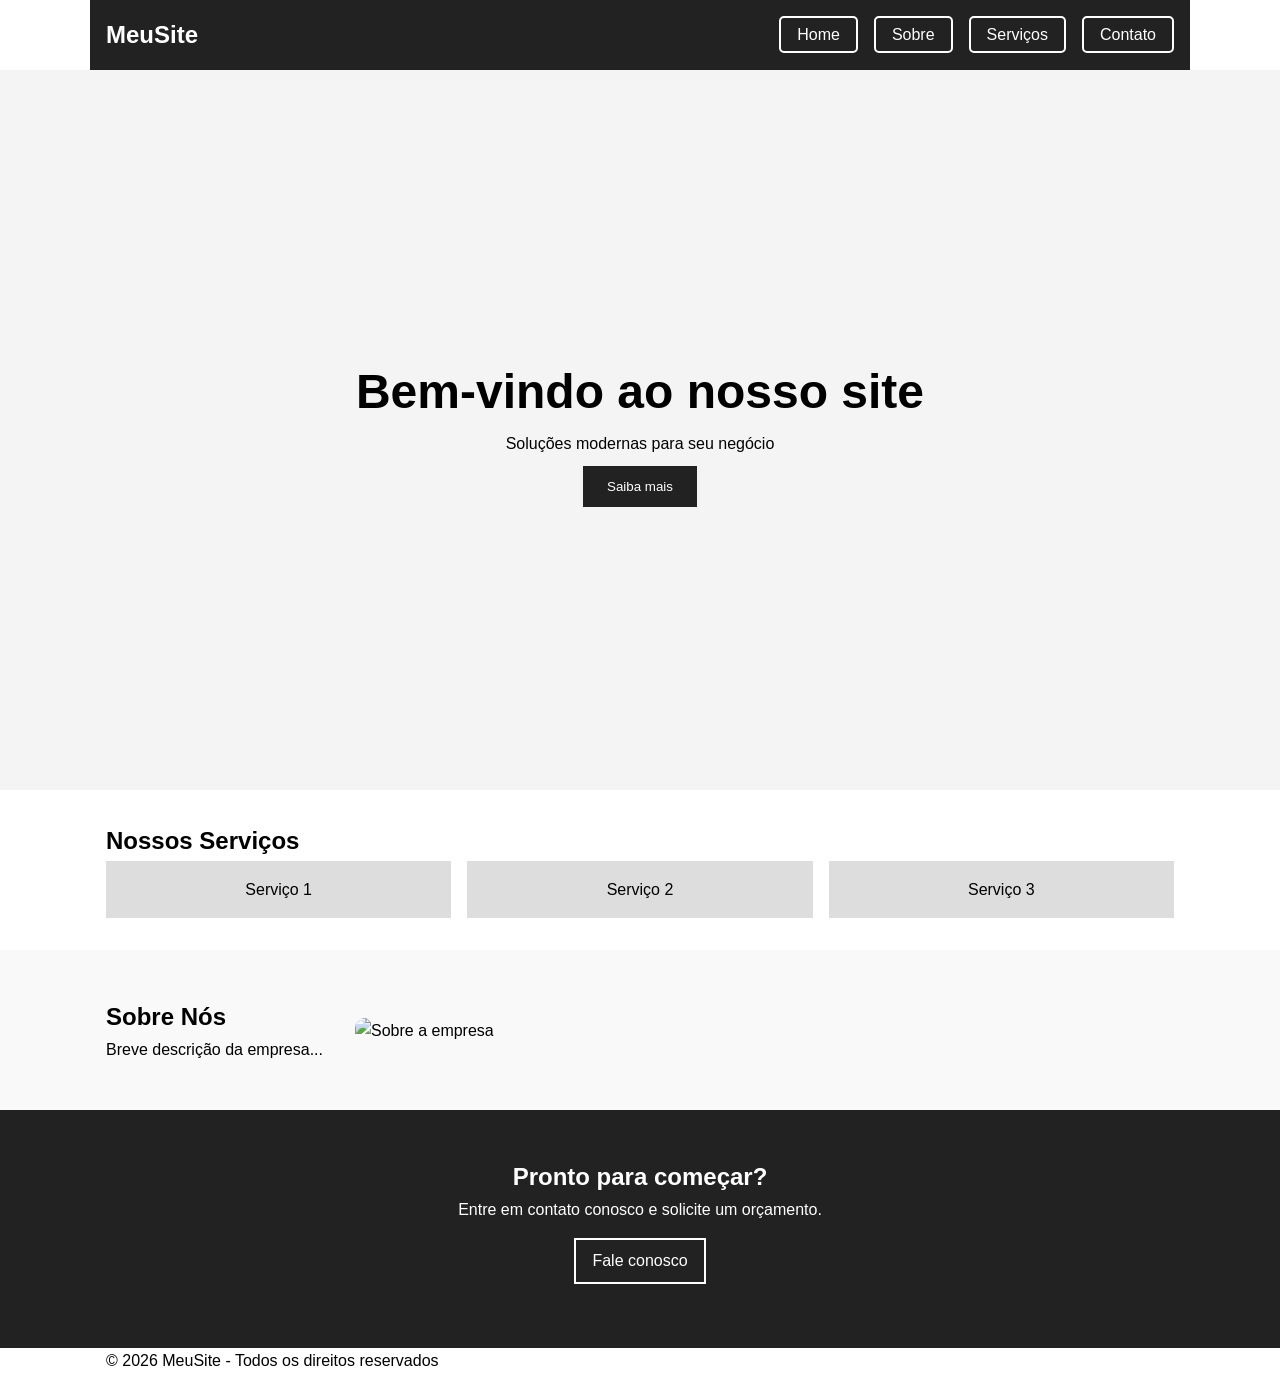
==== index.html @ 645b6095 "Primeiro commit" ====
<!DOCTYPE html>
<html lang="pt-BR">
<head>
  <meta charset="UTF-8">
  <meta name="viewport" content="width=device-width, initial-scale=1.0">
  <title>MeuSite | Soluções modernas para seu negócio</title>

<meta name="description" content="Oferecemos soluções modernas em desenvolvimento web, design responsivo e otimização para impulsionar seu negócio.">

<meta name="keywords" content="desenvolvimento web, sites responsivos, criação de sites, front-end, design web">

<meta name="author" content="MeuSite">

<!-- Open Graph -->
<meta property="og:title" content="MeuSite - Soluções modernas">
<meta property="og:description" content="Criação de sites modernos e responsivos para o seu negócio.">
<meta property="og:type" content="website">
<meta property="og:url" content="https://meusite.com">
<meta property="og:image" content="https://meusite.com/assets/img/preview.jpg">
  <link rel="stylesheet" href="css/style.css">
<link rel="stylesheet" href="css/index.css">
</head>

<body>

  <!-- HEADER -->
  <header>
    <nav class="navbar container">
      <h1 class="logo">MeuSite</h1>
     <div class="menu-toggle">☰</div>
      <ul class="menu">
        <li><a href="index.html" class="btn">Home</a></li>
        <li><a href="pages/sobre.html" class="btn">Sobre</a></li>
        <li><a href="pages/servicos.html" class="btn">Serviços</a></li>
        <li><a href="pages/contato.html" class="btn">Contato</a></li>
      </ul>
    </nav>
  </header>

  <main>

    <!-- HERO -->
    <section class="hero">
      <div class="container">
        <h2>Bem-vindo ao nosso site</h2>
        <p>Soluções modernas para seu negócio</p>
        <button>Saiba mais</button>
      </div>
    </section>

    <!-- SERVIÇOS -->
    <section class="servicos">
      <div class="container">
        <h2>Nossos Serviços</h2>
        <div class="cards">
          <div class="card">Serviço 1</div>
          <div class="card">Serviço 2</div>
          <div class="card">Serviço 3</div>
        </div>
      </div>
    </section>

    <!-- SOBRE -->
    <section class="sobre">
      <div class="container sobre-conteudo">
        
        <div class="sobre-texto">
          <h2>Sobre Nós</h2>
          <p>Breve descrição da empresa...</p>
        </div>

        <div class="sobre-imagem">
          <img src="assets/img/sobre.jpg" alt="Sobre a empresa">
        </div>

      </div>
    </section>

    <!-- CTA -->
    <section class="cta-section">
      <div class="container">
        <h2>Pronto para começar?</h2>
        <p>Entre em contato conosco e solicite um orçamento.</p>
        <a href="pages/contato.html" class="cta">Fale conosco</a>
      </div>
    </section>

  </main>

  <!-- FOOTER -->
  <footer>
    <div class="container">
      <p>© 2026 MeuSite - Todos os direitos reservados</p>
    </div>
  </footer>

  <script src="js/script.js"></script>
</body>
</html>
---- css/style.css ----
/* RESET */
* {
  margin: 0;
  padding: 0;
  box-sizing: border-box;
  font-family: Arial, sans-serif;
}

body {
  line-height: 1.6;
}

/* CONTAINER */
.container {
  max-width: 1100px;
  margin: auto;
  padding: 0 1rem;
}

/* NAVBAR */
.navbar {
  padding: 1rem;
  display: flex;
  justify-content: space-between;
  position: relative;
  top: 0;
  z-index: 1000;
  background: #222;
  color: #fff;
  align-items: center;
  min-height: 70px;
}

.menu {
  list-style: none;
  display: flex;
  gap: 1rem;
  align-items: center;
}

.menu li {
  list-style: none;
}

.btn {
  padding: 0.5rem 1rem;
  background-color: transparent;
  border: 2px solid white;
  color: white;
  text-decoration: none;
  border-radius: 5px;
  transition: all 0.3s ease;
}

.btn:hover {
  background-color: white;
  color: black;
  transform: scale(1.05);
}

/* BOTÃO PADRÃO */
button {
  margin-top: 0.6rem;
  padding: 0.8rem 1.5rem;
  background: #222;
  color: white;
  border: none;
  transition: all 0.3s ease;
  cursor: pointer;
}

button:hover {
  background: #444;
  transform: scale(1.05);
}

/* HERO */
.hero {
  height: 80vh;
  display: flex;
  justify-content: center;
  align-items: center;
  background: #f4f4f4;
  text-align: center;
}

.hero h2 {
  font-size: clamp(1.5rem, 5vw, 3rem);
}

/* CARDS (reutilizado em várias páginas) */
.cards {
  display: flex;
  gap: 1rem;
}

.card {
  flex: 1;
  padding: 1rem;
  background: #ddd;
  text-align: center;
  transition: transform 0.3s, box-shadow 0.3s;
}

.card:hover {
  transform: translateY(-5px);
  box-shadow: 0 5px 15px rgba(0,0,0,0.2);
}

/* CTA */
.cta {
  display: inline-block;
  margin-top: 1rem;
  margin-bottom: 1rem;
  padding: 0.5rem 1rem;
  background: #222;
  color: white;
  border: 2px solid;
  text-decoration: none;
  transition: all 0.3s ease;
}

.cta:hover {
  background: white;
  color: black;
}

/* RESPONSIVO */
.menu-toggle {
  display: none;
  font-size: 2rem;
  cursor: pointer;
  background: none;
  border: none;
  color: white;
}

@media (max-width: 768px) {

  .cards {
    flex-direction: column;
  }

  .menu {
    flex-direction: column;
    position: absolute;
    top: 70px;
    right: 10px;
    width: 220px;
    background: #222;
    padding: 1rem;
    opacity: 0;
    pointer-events: none;
  }

  .menu.active {
    opacity: 1;
    pointer-events: auto;
  }

  .menu-toggle {
    display: block;
  }
}
---- css/index.css ----
.servicos {
  padding: 2rem;
}

.sobre {
  padding: 3rem 1rem;
  background: #f9f9f9;
}

.sobre-conteudo {
  display: flex;
  gap: 2rem;
  align-items: center;
}

.sobre-imagem img {
  width: 100%;
  border-radius: 10px;
}

.cta-section {
  background: #222;
  color: white;
  text-align: center;
}

section {
  padding: 3rem 0;
}

@media (max-width: 768px) {
  .sobre-conteudo {
    flex-direction: column;
    text-align: center;
  }
}
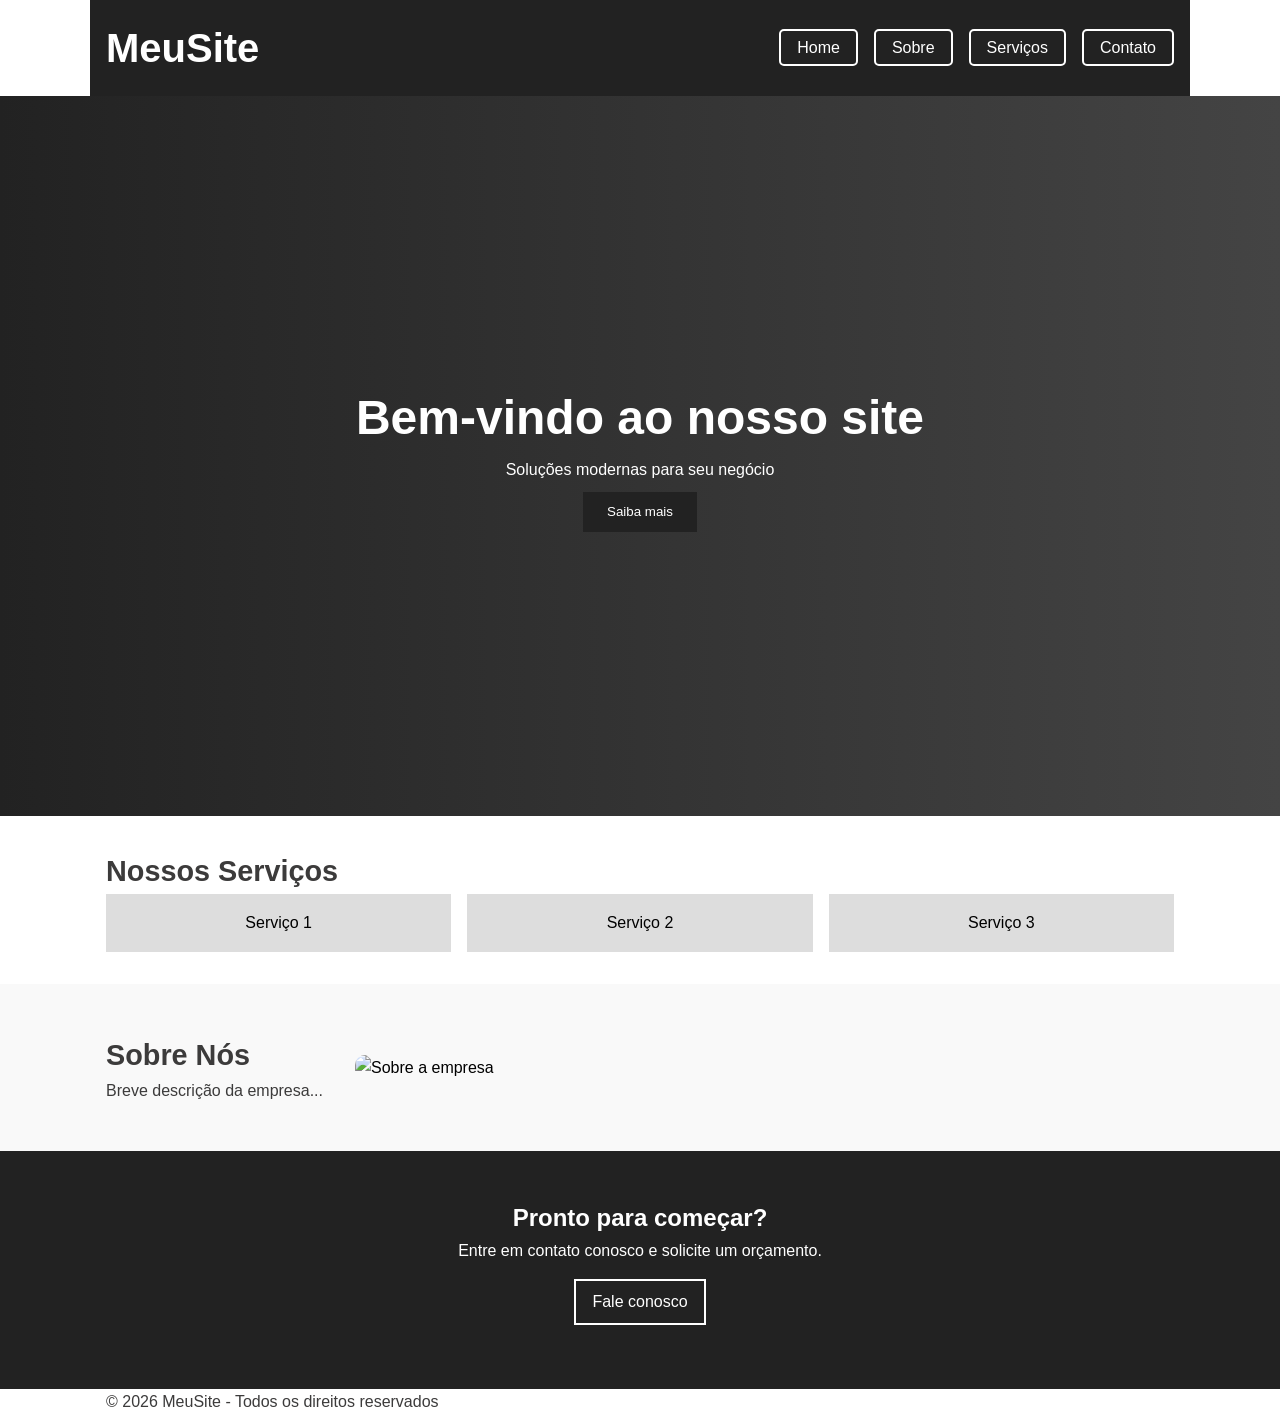
==== commit 3ae18df4: "Mudei a cor de h2 e os parágrafos" ====
--- a/index.html
+++ b/index.html
@@ -42,8 +42,8 @@
     <!-- HERO -->
     <section class="hero">
       <div class="container">
-        <h2>Bem-vindo ao nosso site</h2>
-        <p>Soluções modernas para seu negócio</p>
+        <h2 class="h2-h">Bem-vindo ao nosso site</h2>
+        <p class="p-h">Soluções modernas para seu negócio</p>
         <button>Saiba mais</button>
       </div>
     </section>
@@ -51,7 +51,7 @@
     <!-- SERVIÇOS -->
     <section class="servicos">
       <div class="container">
-        <h2>Nossos Serviços</h2>
+        <h2 class="h2-p">Nossos Serviços</h2>
         <div class="cards">
           <div class="card">Serviço 1</div>
           <div class="card">Serviço 2</div>
@@ -65,7 +65,7 @@
       <div class="container sobre-conteudo">
         
         <div class="sobre-texto">
-          <h2>Sobre Nós</h2>
+          <h2 class="h2-p">Sobre Nós</h2>
           <p>Breve descrição da empresa...</p>
         </div>
 
@@ -79,8 +79,8 @@
     <!-- CTA -->
     <section class="cta-section">
       <div class="container">
-        <h2>Pronto para começar?</h2>
-        <p>Entre em contato conosco e solicite um orçamento.</p>
+        <h2 class="h2-p-cta">Pronto para começar?</h2>
+        <p class="p-h">Entre em contato conosco e solicite um orçamento.</p>
         <a href="pages/contato.html" class="cta">Fale conosco</a>
       </div>
     </section>
--- a/css/style.css
+++ b/css/style.css
@@ -8,6 +8,36 @@
 
 body {
   line-height: 1.6;
+}
+
+h1 {
+  font-size: 2.5rem;
+  font-weight: 600;
+}
+
+.h2-h {
+  font-size: 1.8rem;
+  color: #ffffff;
+}
+
+.h2-p {
+  font-size: 1.8rem;
+  color: #3c3b3b;
+}
+
+.h2-cta {
+  font-size: 1.8rem;
+  color: #ffffff;
+}
+
+p {
+  font-size: 1rem;
+  color: #3c3b3b;
+}
+
+.p-h {
+  font-size: 1rem;
+  color: #ffffff;
 }
 
 /* CONTAINER */
@@ -82,6 +112,8 @@
   align-items: center;
   background: #f4f4f4;
   text-align: center;
+  background: linear-gradient(to right, #222, #444);
+  color: white;
 }
 
 .hero h2 {
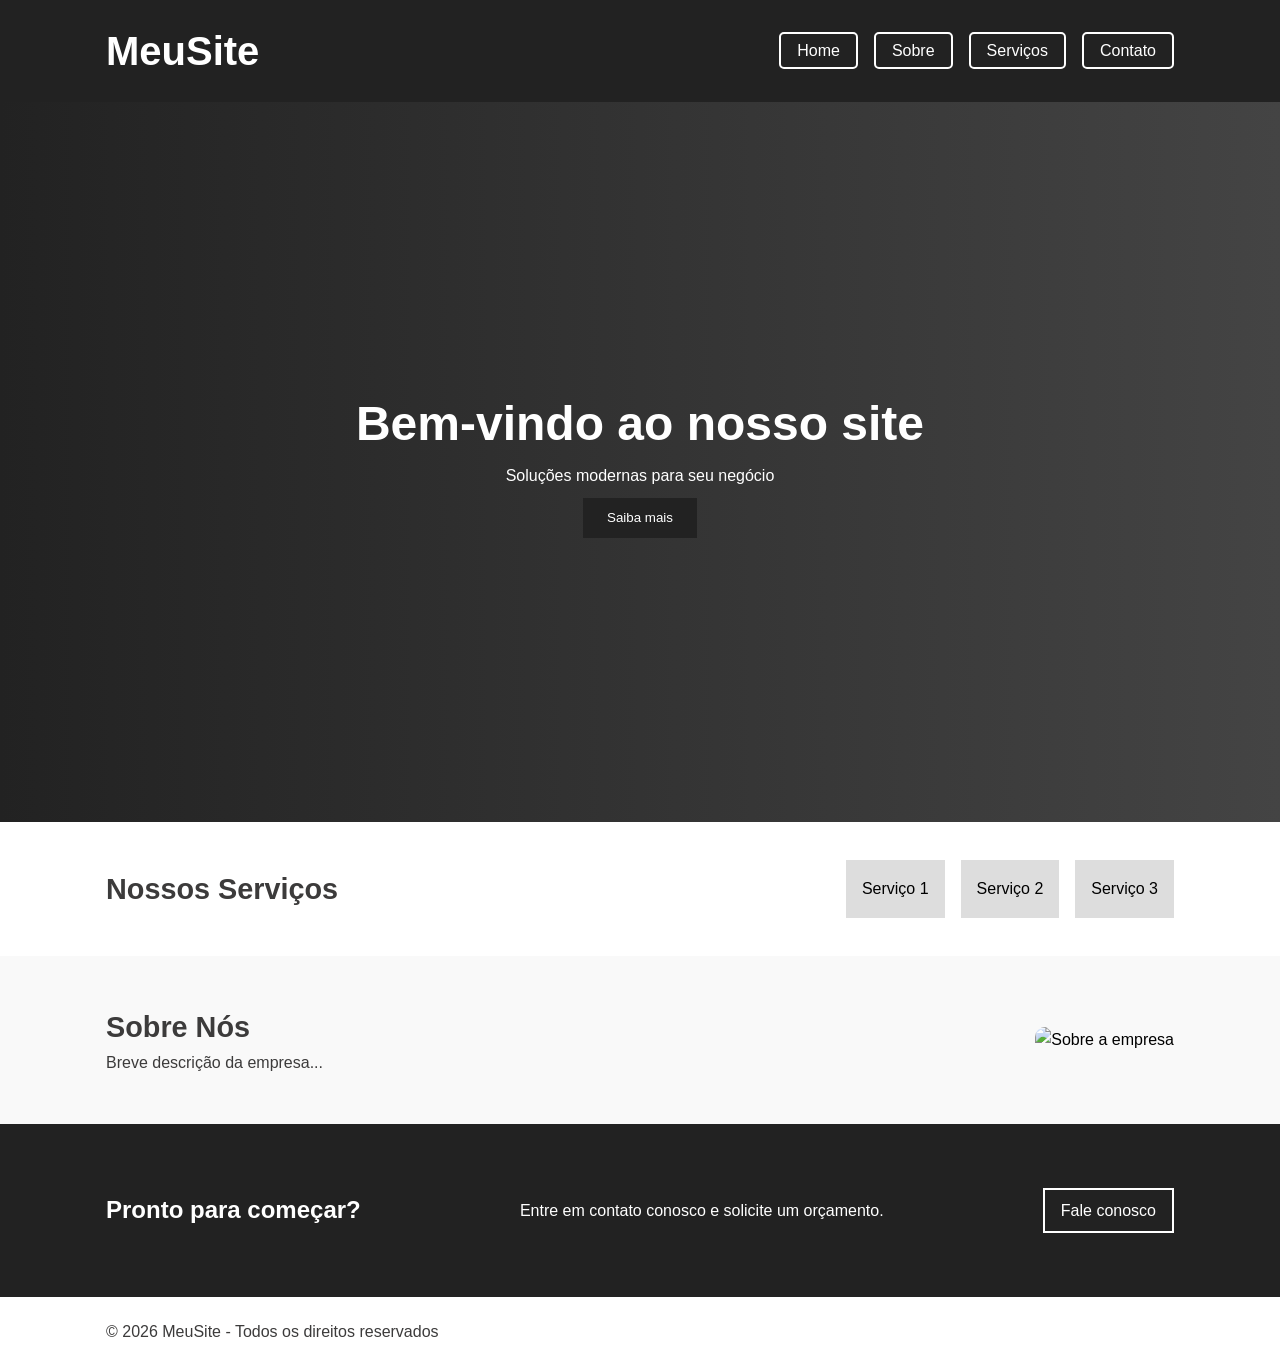
==== commit bf74d2db: "maximização da navbar" ====
--- a/index.html
+++ b/index.html
@@ -25,7 +25,8 @@
 
   <!-- HEADER -->
   <header>
-    <nav class="navbar container">
+    <nav class="navbar">
+      <div class="container">
       <h1 class="logo">MeuSite</h1>
      <div class="menu-toggle">☰</div>
       <ul class="menu">
--- a/css/style.css
+++ b/css/style.css
@@ -42,7 +42,11 @@
 
 /* CONTAINER */
 .container {
+  display: flex;
+  justify-content: space-between;
+  align-items: center;
   max-width: 1100px;
+  min-height: 70px;
   margin: auto;
   padding: 0 1rem;
 }
@@ -50,15 +54,12 @@
 /* NAVBAR */
 .navbar {
   padding: 1rem;
-  display: flex;
-  justify-content: space-between;
   position: relative;
   top: 0;
   z-index: 1000;
   background: #222;
   color: #fff;
-  align-items: center;
-  min-height: 70px;
+  
 }
 
 .menu {
@@ -108,12 +109,15 @@
 .hero {
   height: 80vh;
   display: flex;
+  align-items: center;
   justify-content: center;
-  align-items: center;
   background: #f4f4f4;
-  text-align: center;
   background: linear-gradient(to right, #222, #444);
   color: white;
+}
+
+.hero .container {  
+  flex-direction: column;
 }
 
 .hero h2 {
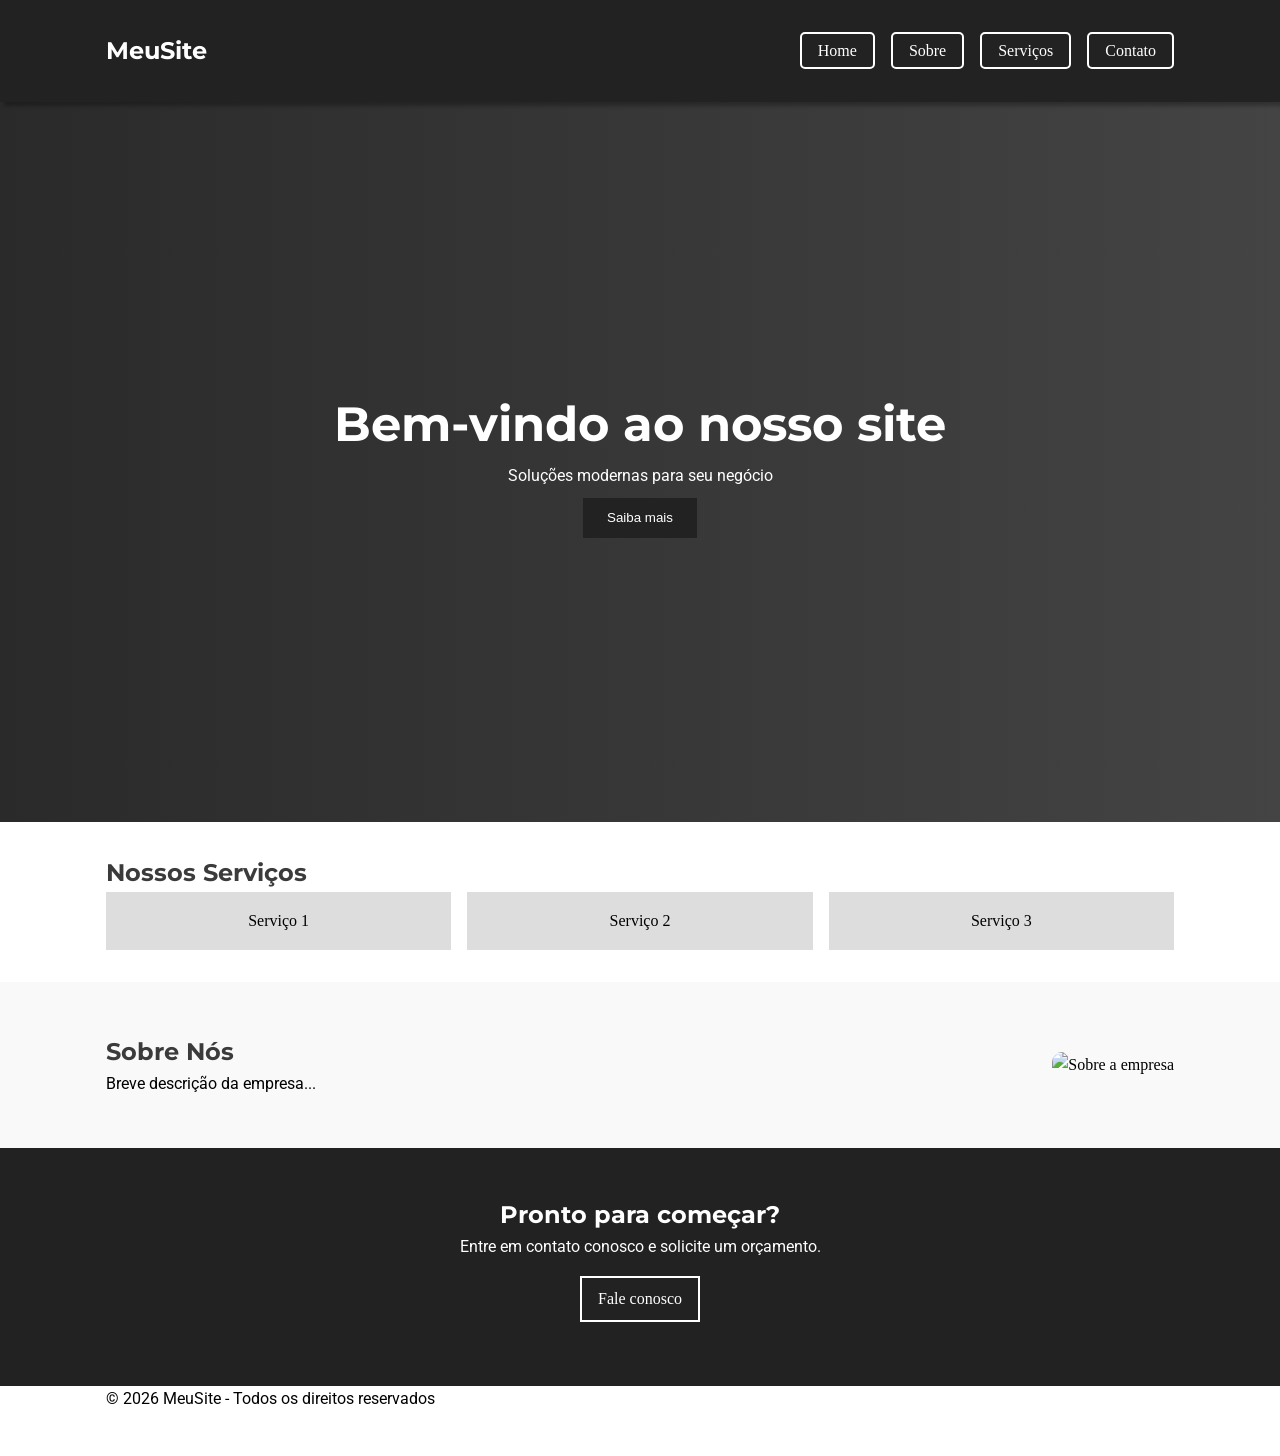
==== commit c53b085f: "Adição de fonte para o site" ====
--- a/index.html
+++ b/index.html
@@ -17,10 +17,16 @@
 <meta property="og:type" content="website">
 <meta property="og:url" content="https://meusite.com">
 <meta property="og:image" content="https://meusite.com/assets/img/preview.jpg">
-  <link rel="stylesheet" href="css/style.css">
+<link rel="stylesheet" href="css/style.css">
 <link rel="stylesheet" href="css/index.css">
-</head>
 
+<link rel="preconnect" href="https://fonts.googleapis.com">
+<link rel="preconnect" href="https://fonts.gstatic.com" crossorigin>
+<link href="https://fonts.googleapis.com/css2?family=Montserrat:ital,wght@0,100..900;1,100..900&display=swap" rel="stylesheet">
+
+<link rel="preconnect" href="https://fonts.googleapis.com">
+<link rel="preconnect" href="https://fonts.gstatic.com" crossorigin>
+<link href="https://fonts.googleapis.com/css2?family=Roboto:ital,wght@0,100..900;1,100..900&display=swap" rel="stylesheet">
 <body>
 
   <!-- HEADER -->
@@ -67,7 +73,7 @@
         
         <div class="sobre-texto">
           <h2 class="h2-p">Sobre Nós</h2>
-          <p>Breve descrição da empresa...</p>
+          <p class="pp">Breve descrição da empresa...</p>
         </div>
 
         <div class="sobre-imagem">
--- a/css/style.css
+++ b/css/style.css
@@ -1,48 +1,46 @@
+:root {
+  --primary: #222;
+  --secondary: #f4f4f4;
+} 
+
 /* RESET */
 * {
   margin: 0;
   padding: 0;
   box-sizing: border-box;
-  font-family: Arial, sans-serif;
 }
 
 body {
   line-height: 1.6;
 }
 
-h1 {
-  font-size: 2.5rem;
-  font-weight: 600;
+h1, h2 {
+  font-family: "Montserrat", sans-serif;
+}
+
+p {
+  font-family: "Roboto", sans-serif;
+  font-weight: 400;
 }
 
 .h2-h {
-  font-size: 1.8rem;
   color: #ffffff;
 }
 
 .h2-p {
-  font-size: 1.8rem;
   color: #3c3b3b;
 }
 
 .h2-cta {
-  font-size: 1.8rem;
   color: #ffffff;
 }
 
-p {
-  font-size: 1rem;
-  color: #3c3b3b;
-}
-
 .p-h {
-  font-size: 1rem;
   color: #ffffff;
 }
 
 /* CONTAINER */
 .container {
-  display: flex;
   justify-content: space-between;
   align-items: center;
   max-width: 1100px;
@@ -58,12 +56,21 @@
   top: 0;
   z-index: 1000;
   background: #222;
+  box-shadow: 4px 4px 4px rgba(0.3,0.3,0.3,0.3);
   color: #fff;
+  width: 100%;
   
 }
 
+/* 👇 ESSA PARTE É A CHAVE */
+.navbar .container {
+  display: flex;
+  justify-content: space-between;
+  align-items: center;
+}
+
+/* garante que o menu fique horizontal */
 .menu {
-  list-style: none;
   display: flex;
   gap: 1rem;
   align-items: center;
@@ -112,12 +119,13 @@
   align-items: center;
   justify-content: center;
   background: #f4f4f4;
-  background: linear-gradient(to right, #222, #444);
+  background: linear-gradient(to right, #2a2a2a, #444);
   color: white;
 }
 
 .hero .container {  
   flex-direction: column;
+  text-align: center;
 }
 
 .hero h2 {
